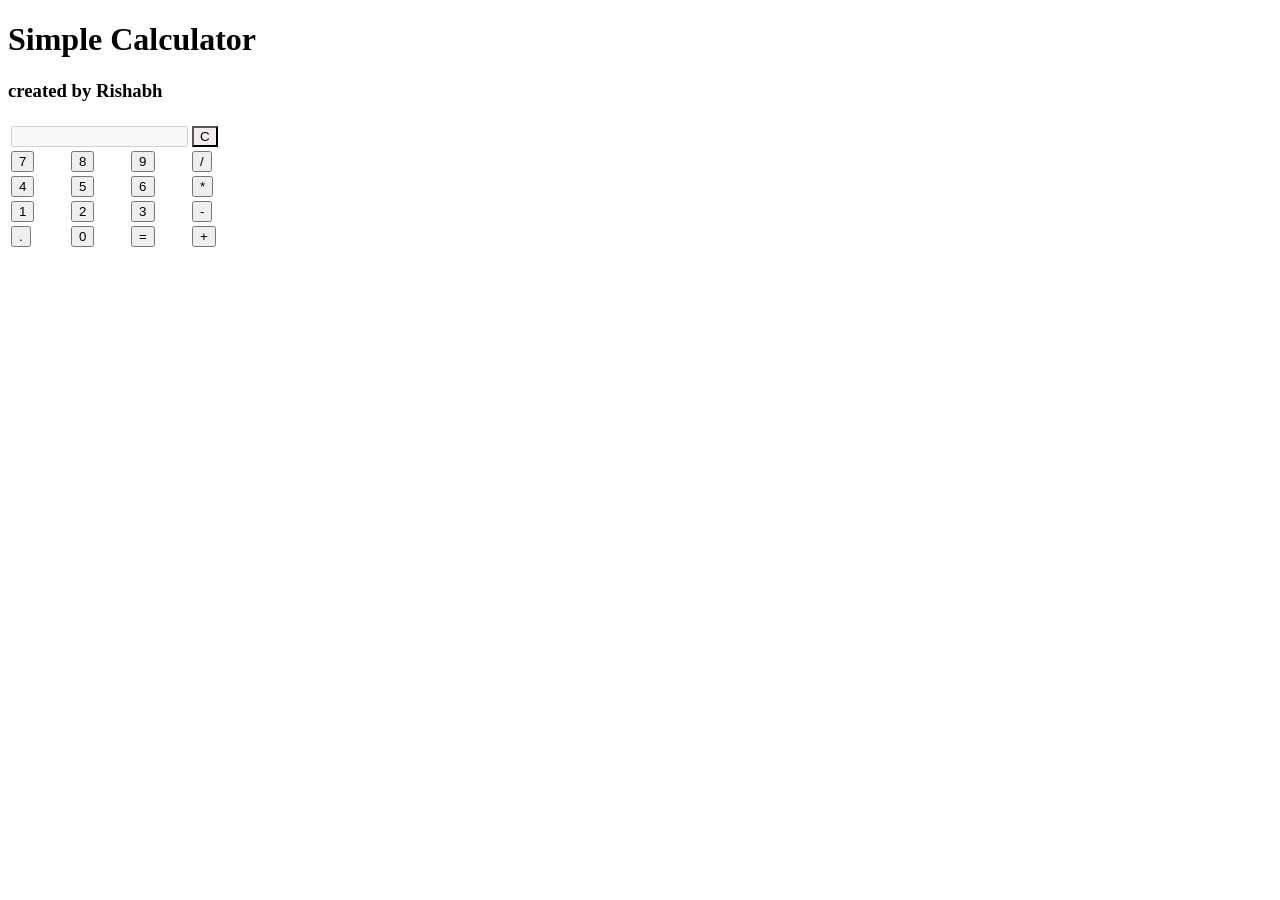
==== calc.html @ fc0d28bf "Add files via upload" ====
<!DOCTYPE html>
<html lang="en">
<head>
    <meta charset="UTF-8">
    <meta http-equiv="X-UA-Compatible" content="IE=edge">
    <meta name="viewport" content="width=device-width, initial-scale=1.0">
    <title>Calculator</title>
    <link rel="stylesheet" href="calc.css">
    <script type="text/javascript"
     src="calc.js"></script>
</head>
<body>
    <header>
        <h1>Simple Calculator</h1>
        <h3>created by Rishabh</h3>
    </header>
    
<table class="calculator">
    <tr>
        <tr>
            <td colspan = "3"> <input class = "display" type = "text" id = "result" disabled /> </td>
             <!-- clearScreen() function clear all the values -->
            <td> <input class = "button" type = "button" value = "C" onclick = "clearScreen()" style = "background-color: #f5ecf0;" /> </td>
            </tr>
    </tr>
    <tr>
        <td> <input class="button" type="button" value="7" onclick="display('7')" /> </td>
        <td> <input class="button" type="button" value="8" onclick="display('8')" /> </td>
        <td> <input class="button" type="button" value="9" onclick="display('9')" /> </td>
        <td> <input class="button" type="button" value="/" onclick="display('/')" /> </td>        
    </tr>
    <tr>
        <td> <input class="button" type="button" value="4" onclick="display('4')" /> </td>
        <td> <input class="button" type="button" value="5" onclick="display('5')" /> </td>
        <td> <input class="button" type="button" value="6" onclick="display('6')" /> </td>
        <td> <input class="button" type="button" value="*" onclick="display('*')" /> </td>        
    </tr>
    <tr>
        <td> <input class="button" type="button" value="1" onclick="display('1')" /> </td>
        <td> <input class="button" type="button" value="2" onclick="display('2')" /> </td>
        <td> <input class="button" type="button" value="3" onclick="display('3')" /> </td>
        <td> <input class="button" type="button" value="-" onclick="display('-')" /> </td>        
    </tr>
    <tr>
        <td> <input class="button" type="button" value="." onclick="display('.')" /> </td>
        <td> <input class="button" type="button" value="0" onclick="display('0')" /> </td>
        <td> <input class="button" type="button" value="=" onclick="calculate()" /> </td>
        <td> <input class="button" type="button" value="+" onclick="display('+')" /> </td>        
    </tr>
</table>
</body>
</html>
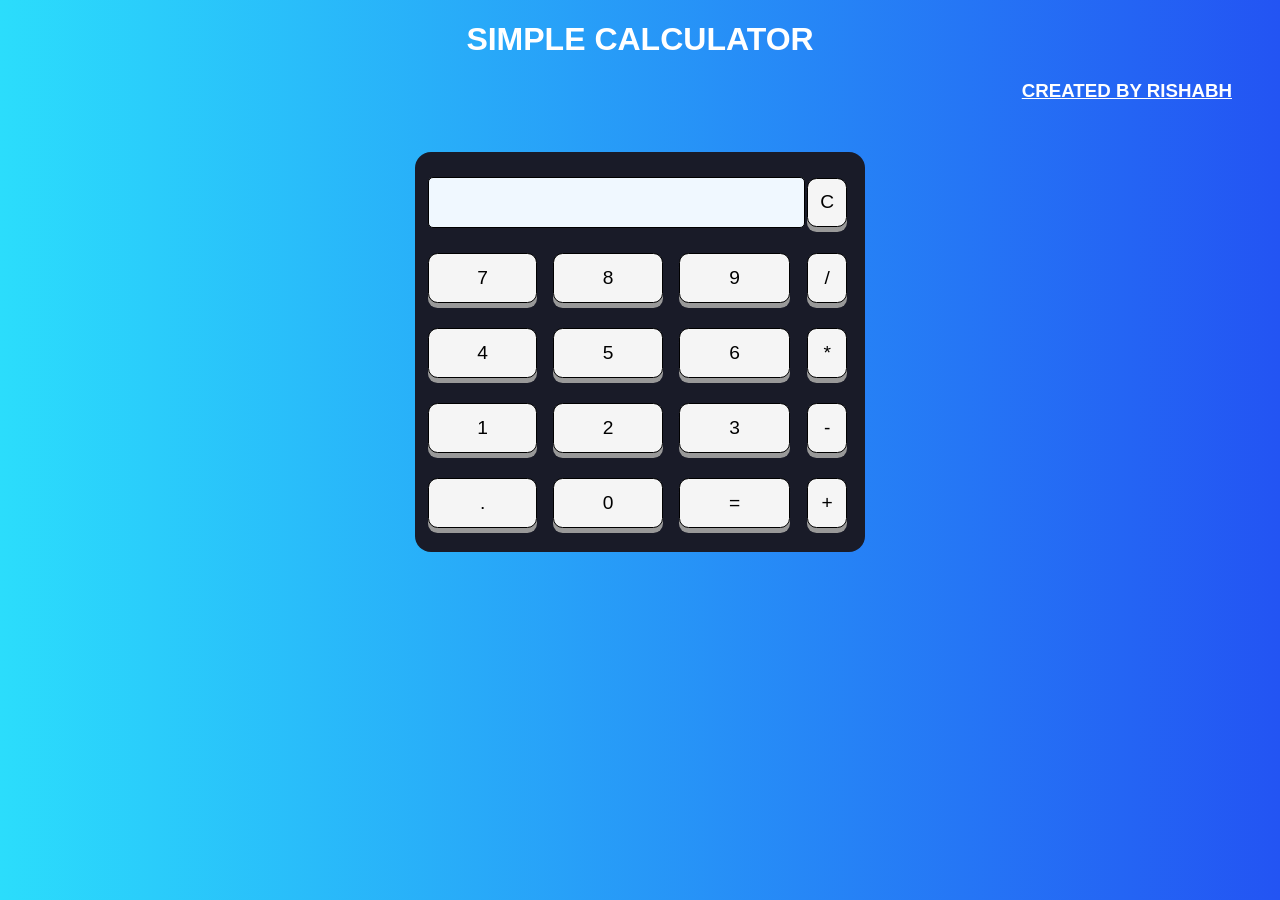
==== commit 7d24ffcf: "first commit" ====
--- a/calc.html
+++ b/calc.html
@@ -1,52 +1,52 @@
-<!DOCTYPE html>
-<html lang="en">
-<head>
-    <meta charset="UTF-8">
-    <meta http-equiv="X-UA-Compatible" content="IE=edge">
-    <meta name="viewport" content="width=device-width, initial-scale=1.0">
-    <title>Calculator</title>
-    <link rel="stylesheet" href="calc.css">
-    <script type="text/javascript"
-     src="calc.js"></script>
-</head>
-<body>
-    <header>
-        <h1>Simple Calculator</h1>
-        <h3>created by Rishabh</h3>
-    </header>
-    
-<table class="calculator">
-    <tr>
-        <tr>
-            <td colspan = "3"> <input class = "display" type = "text" id = "result" disabled /> </td>
-             <!-- clearScreen() function clear all the values -->
-            <td> <input class = "button" type = "button" value = "C" onclick = "clearScreen()" style = "background-color: #f5ecf0;" /> </td>
-            </tr>
-    </tr>
-    <tr>
-        <td> <input class="button" type="button" value="7" onclick="display('7')" /> </td>
-        <td> <input class="button" type="button" value="8" onclick="display('8')" /> </td>
-        <td> <input class="button" type="button" value="9" onclick="display('9')" /> </td>
-        <td> <input class="button" type="button" value="/" onclick="display('/')" /> </td>        
-    </tr>
-    <tr>
-        <td> <input class="button" type="button" value="4" onclick="display('4')" /> </td>
-        <td> <input class="button" type="button" value="5" onclick="display('5')" /> </td>
-        <td> <input class="button" type="button" value="6" onclick="display('6')" /> </td>
-        <td> <input class="button" type="button" value="*" onclick="display('*')" /> </td>        
-    </tr>
-    <tr>
-        <td> <input class="button" type="button" value="1" onclick="display('1')" /> </td>
-        <td> <input class="button" type="button" value="2" onclick="display('2')" /> </td>
-        <td> <input class="button" type="button" value="3" onclick="display('3')" /> </td>
-        <td> <input class="button" type="button" value="-" onclick="display('-')" /> </td>        
-    </tr>
-    <tr>
-        <td> <input class="button" type="button" value="." onclick="display('.')" /> </td>
-        <td> <input class="button" type="button" value="0" onclick="display('0')" /> </td>
-        <td> <input class="button" type="button" value="=" onclick="calculate()" /> </td>
-        <td> <input class="button" type="button" value="+" onclick="display('+')" /> </td>        
-    </tr>
-</table>
-</body>
+<!DOCTYPE html>
+<html lang="en">
+<head>
+    <meta charset="UTF-8">
+    <meta http-equiv="X-UA-Compatible" content="IE=edge">
+    <meta name="viewport" content="width=device-width, initial-scale=1.0">
+    <title>Calculator</title>
+    <link rel="stylesheet" href="calc.css">
+    <script type="text/javascript"
+     src="calc.js"></script>
+</head>
+<body>
+    <header>
+        <h1>Simple Calculator</h1>
+        <h3>created by Rishabh</h3>
+    </header>
+    
+    <table class="calculator">
+        <tr>
+        <tr>
+            <td colspan = "3"> <input class = "display" type = "text" id = "result" disabled /> </td>
+             <!-- clearScreen() function clear all the values -->
+            <td> <input class = "button" type = "button" value = "C" onclick = "clearScreen()"  /> </td>
+            </tr>
+    </tr>
+    <tr>
+        <td> <input class="button" type="button" value="7" onclick="display('7')" /> </td>
+        <td> <input class="button" type="button" value="8" onclick="display('8')" /> </td>
+        <td> <input class="button" type="button" value="9" onclick="display('9')" /> </td>
+        <td> <input class="button" type="button" value="/" onclick="display('/')" /> </td>        
+    </tr>
+    <tr>
+        <td> <input class="button" type="button" value="4" onclick="display('4')" /> </td>
+        <td> <input class="button" type="button" value="5" onclick="display('5')" /> </td>
+        <td> <input class="button" type="button" value="6" onclick="display('6')" /> </td>
+        <td> <input class="button" type="button" value="*" onclick="display('*')" /> </td>        
+    </tr>
+    <tr>
+        <td> <input class="button" type="button" value="1" onclick="display('1')" /> </td>
+        <td> <input class="button" type="button" value="2" onclick="display('2')" /> </td>
+        <td> <input class="button" type="button" value="3" onclick="display('3')" /> </td>
+        <td> <input class="button" type="button" value="-" onclick="display('-')" /> </td>        
+    </tr>
+    <tr>
+        <td> <input class="button" type="button" value="." onclick="display('.')" /> </td>
+        <td> <input class="button" type="button" value="0" onclick="display('0')" /> </td>
+        <td> <input class="button" type="button" value="=" onclick="calculate()" /> </td>
+        <td> <input class="button" type="button" value="+" onclick="display('+')" /> </td>        
+    </tr>
+</table>
+</body>
 </html>
--- a/calc.css
+++ b/calc.css
@@ -0,0 +1,55 @@
+.calculator{
+    padding: 10px;
+    margin : auto;
+    height: 400px;
+    width: 450px;
+    border-radius: 1em;
+    margin-top: 50px;
+    background-color: #191b28;
+}
+.display{
+    width: 99%;
+    height: 65%;
+    border-radius: 5px;
+    border: 0.5px solid black;
+    color: black;
+    background-color: aliceblue;
+    font-size: large;
+}
+.button{
+    font-family: 'Orbitron', sans-serif;
+    background-color: whitesmoke;
+    border: 0.5px solid black;
+    border-radius: 0.5em;
+    color: black;
+    width: 90%;
+    height: 70%;
+    outline:none;
+    font-size: larger;
+    box-shadow: 0 5px #999;
+}
+.button:active{
+    /* background-color: #3e8e41 */
+    transform:translateY(3px);
+    box-shadow: 0 2px #666;
+}
+.button:hover{
+    background-color: #29be2e;
+    color: #fff;
+}
+body{
+    background-image: linear-gradient(to right,rgb(43, 221, 252),rgb(35, 84, 243));
+}
+header{
+    margin: auto;
+    text-align: center;
+    font-family:'Segoe UI', Tahoma, Geneva, Verdana,sans-serif;
+    font-weight:bolder;
+    color: white;
+    text-transform:uppercase;
+}
+h3{
+    text-align:right;
+    margin-right: 40px;
+    text-decoration: underline;
+}
